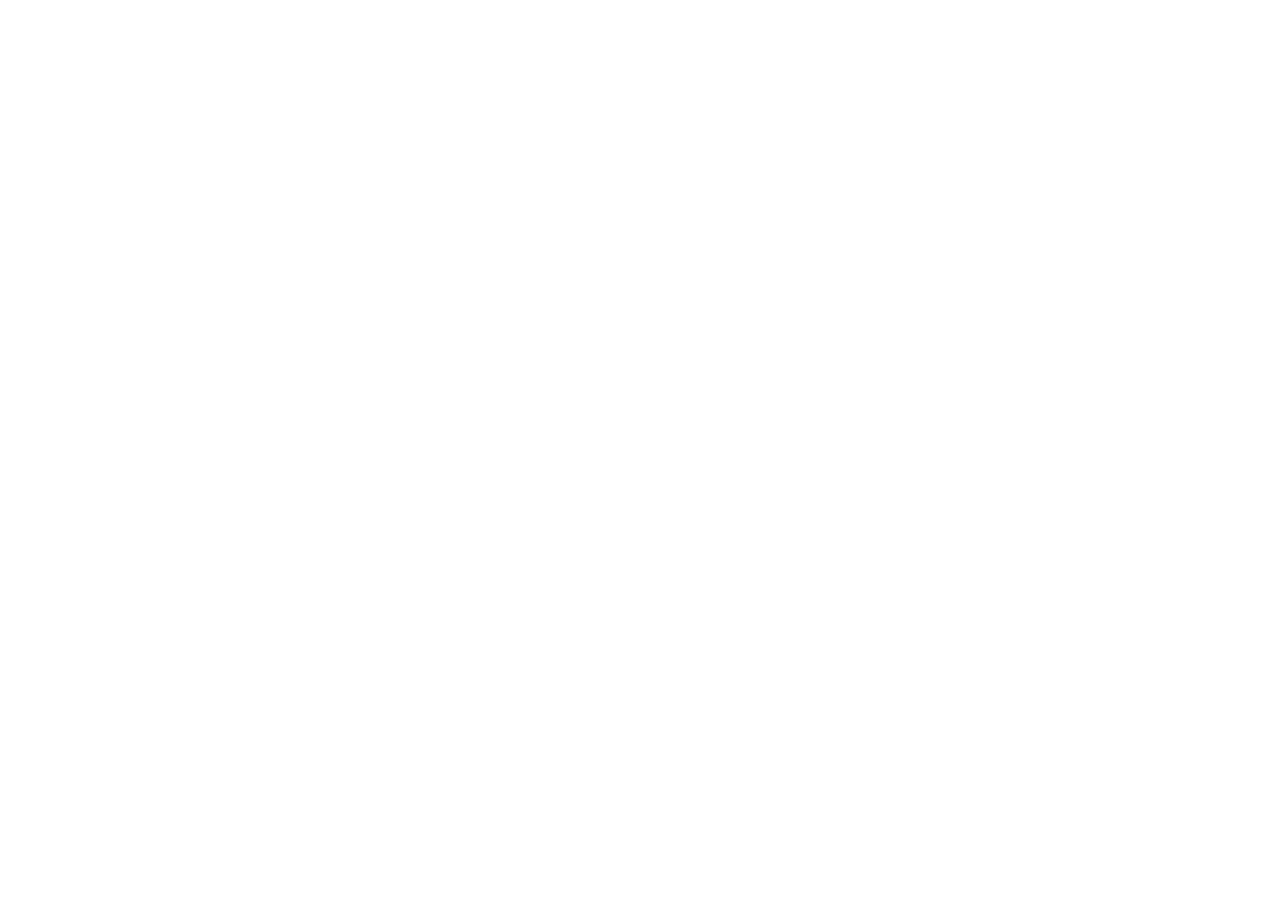
==== calculadora-emprestimo/src/index.html @ 5be89aed "feat: Iniciando construção de uma calculadora de empréstimos em JavaScript, tive que dar uma pausa p" ====
<!DOCTYPE html>
<html lang="pt-BR">
<head>
    <meta charset="UTF-8">
    <meta name="viewport" content="width=device-width, initial-scale=1.0">
    <title>Calculadora de Empréstimos JavaScript</title>
    <style>
        .output { font-weight: bold; }
        #payment { text-decoration: underline; }
        #graph { border: solid black 1px; }
        th, td { vertical-align: top; }
    </style>
</head>
<body>
    
</body>
</html>
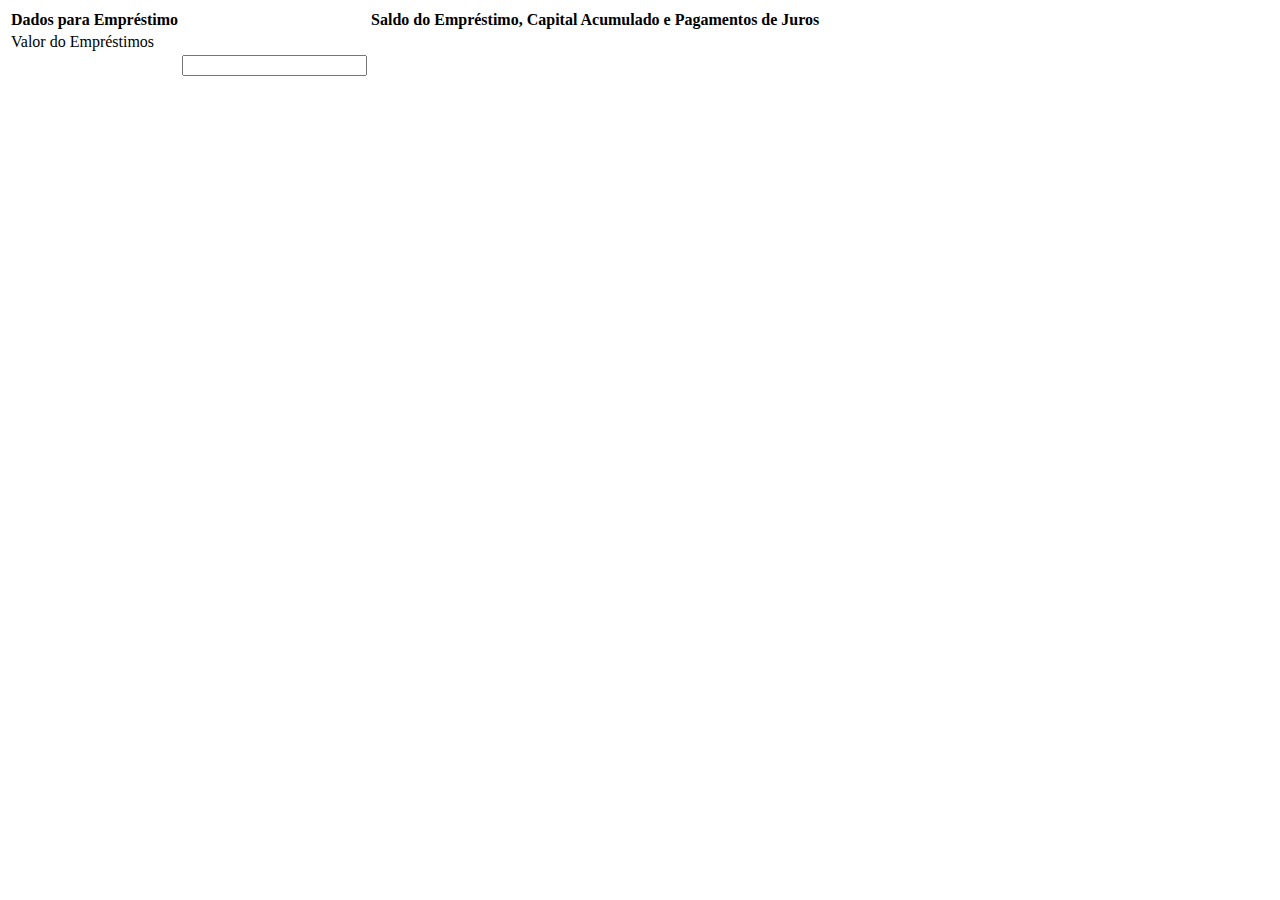
==== commit 284bb97a: "feat: Criado projeto demonstrando as diferente possibilidade de carregamento de arquivos .js." ====
--- a/calculadora-emprestimo/src/index.html
+++ b/calculadora-emprestimo/src/index.html
@@ -1,17 +1,28 @@
 <!DOCTYPE html>
 <html lang="pt-BR">
-<head>
-    <meta charset="UTF-8">
-    <meta name="viewport" content="width=device-width, initial-scale=1.0">
+  <head>
+    <meta charset="UTF-8" />
+    <meta name="viewport" content="width=device-width, initial-scale=1.0" />
     <title>Calculadora de Empréstimos JavaScript</title>
-    <style>
-        .output { font-weight: bold; }
-        #payment { text-decoration: underline; }
-        #graph { border: solid black 1px; }
-        th, td { vertical-align: top; }
-    </style>
-</head>
-<body>
-    
-</body>
-</html>+    <link rel="stylesheet" href="css/index.css" />
+  </head>
+  <body>
+    <table>
+      <tr>
+        <th>Dados para Empréstimo</th>
+        <td></td>
+        <th>Saldo do Empréstimo, Capital Acumulado e Pagamentos de Juros</th>
+      </tr>
+      <tr>
+        <td>Valor do Empréstimos</td>
+      </tr>
+      <tr>
+        <td></td>
+        <td><input type="text"></td>
+        <td rowspan="8"></td>
+      </tr>
+    </table>
+  </body>
+</html>
+
+
--- a/calculadora-emprestimo/src/css/index.css
+++ b/calculadora-emprestimo/src/css/index.css
@@ -0,0 +1,16 @@
+
+.output { 
+    font-weight: bold; 
+}
+
+#payment { 
+    text-decoration: underline; 
+}
+
+#graph { 
+    border: solid black 1px; 
+}
+
+th, td { 
+    vertical-align: top; 
+}